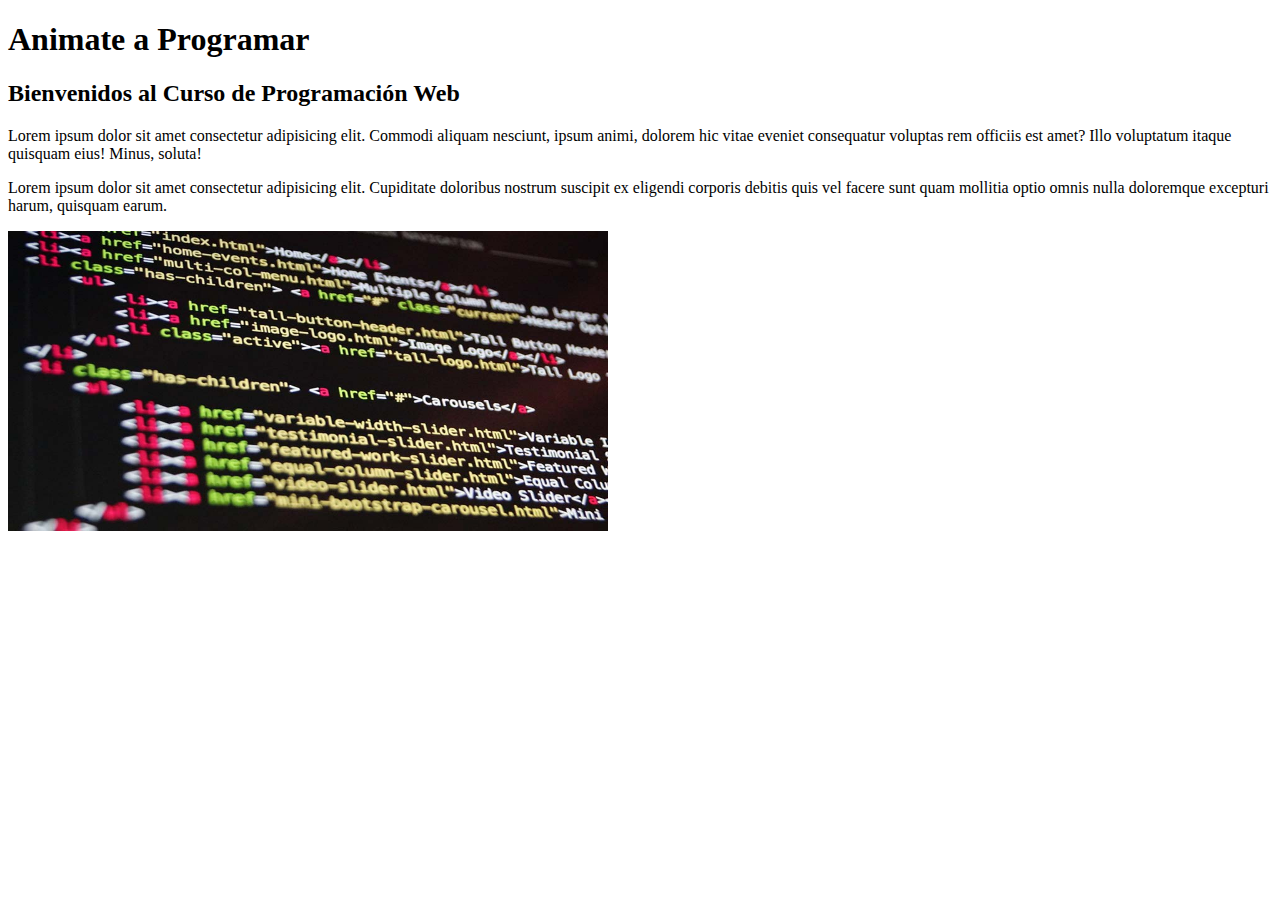
==== index.html @ 0e40a679 "Update index.html" ====
<!DOCTYPE html>
<html lang="en">
<head>
    <meta charset="UTF-8">
    <meta name="viewport" content="width=device-width, initial-scale=1.0">
    <title>HTML</title>
</head>
<body>
    <h1>Animate a Programar</h1>
    <h2>Bienvenidos al Curso de Programación Web</h2>
    
    <p>Lorem ipsum dolor sit amet consectetur adipisicing elit. Commodi aliquam nesciunt, ipsum animi, dolorem hic vitae eveniet consequatur voluptas rem officiis est amet? Illo voluptatum itaque quisquam eius! Minus, soluta!</p>
    <p>Lorem ipsum dolor sit amet consectetur adipisicing elit. Cupiditate doloribus nostrum suscipit ex eligendi corporis debitis quis vel facere sunt quam mollitia optio omnis nulla doloremque excepturi harum, quisquam earum.</p>

    <img src="programacion_web.jpg" alt="Planeta Tierra" width="600" height="300">
</body>
</html>
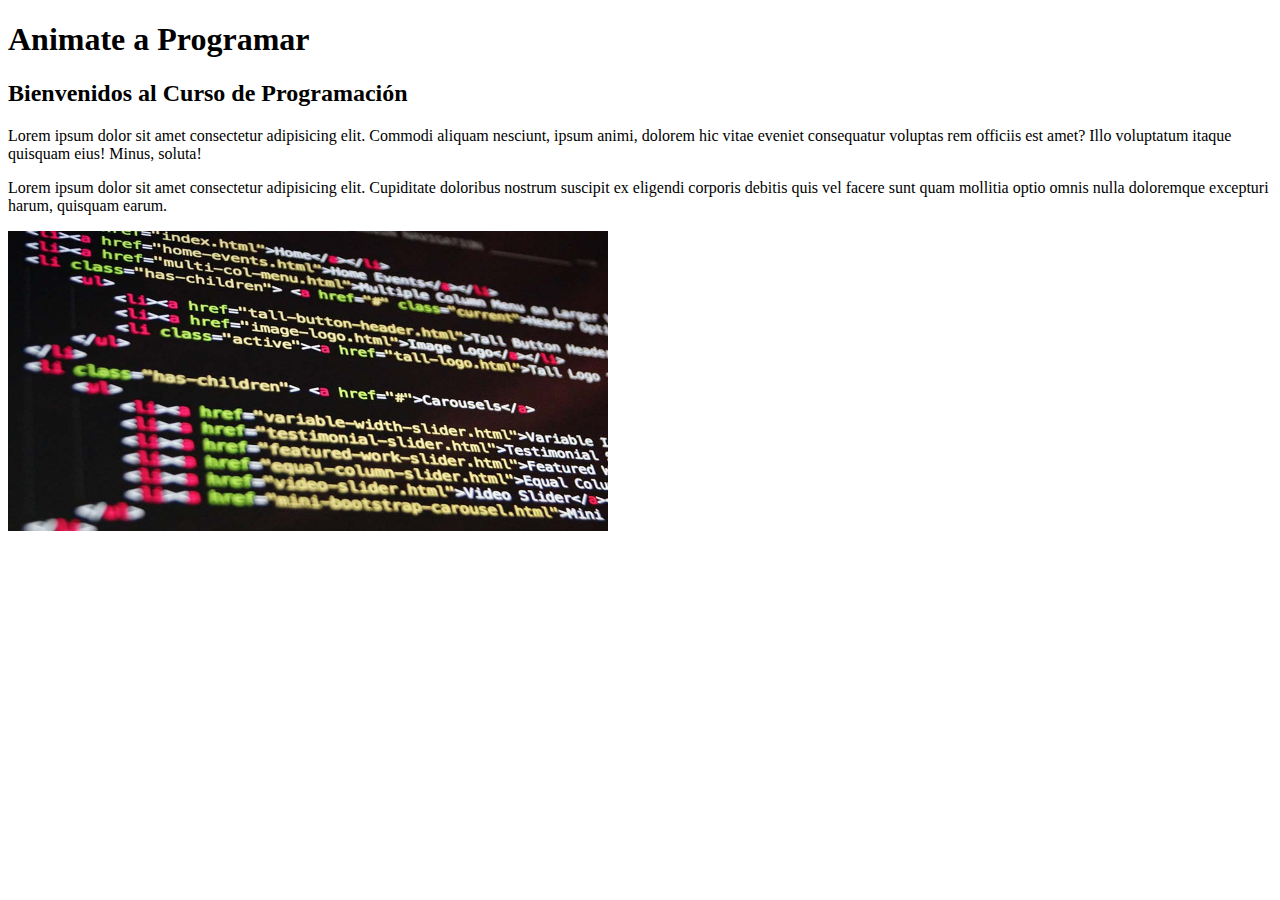
==== commit cbc726cc: "Add files via upload" ====
--- a/index.html
+++ b/index.html
@@ -7,11 +7,11 @@
 </head>
 <body>
     <h1>Animate a Programar</h1>
-    <h2>Bienvenidos al Curso de Programación Web</h2>
+    <h2>Bienvenidos al Curso de Programación</h2>
     
     <p>Lorem ipsum dolor sit amet consectetur adipisicing elit. Commodi aliquam nesciunt, ipsum animi, dolorem hic vitae eveniet consequatur voluptas rem officiis est amet? Illo voluptatum itaque quisquam eius! Minus, soluta!</p>
     <p>Lorem ipsum dolor sit amet consectetur adipisicing elit. Cupiditate doloribus nostrum suscipit ex eligendi corporis debitis quis vel facere sunt quam mollitia optio omnis nulla doloremque excepturi harum, quisquam earum.</p>
 
     <img src="programacion_web.jpg" alt="Planeta Tierra" width="600" height="300">
 </body>
-</html>
+</html>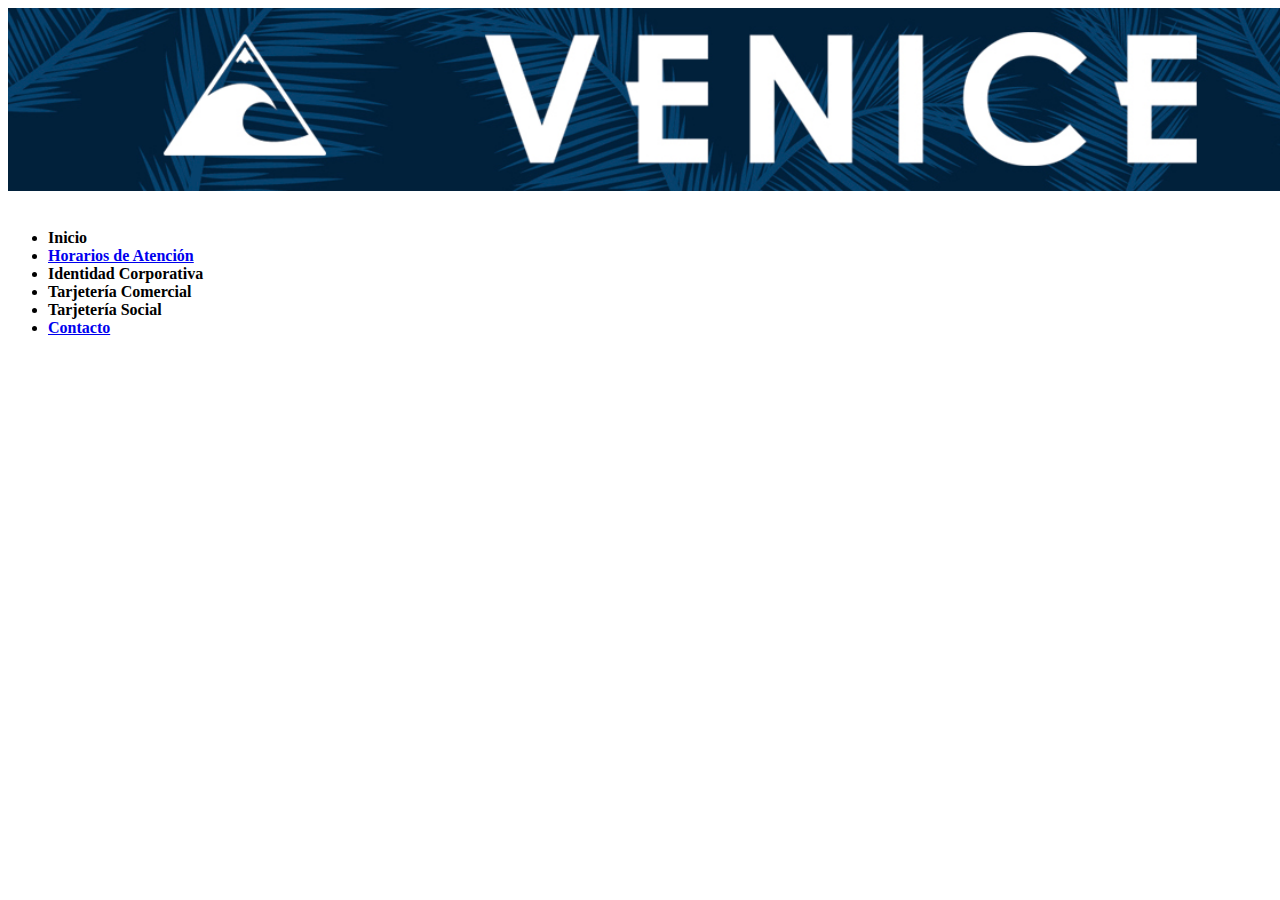
==== commit b1c768fe: "Add files via upload" ====
--- a/index.html
+++ b/index.html
@@ -3,15 +3,18 @@
 <head>
     <meta charset="UTF-8">
     <meta name="viewport" content="width=device-width, initial-scale=1.0">
-    <title>HTML</title>
+    <title>Venice Diseño Gráfico</title>
 </head>
 <body>
-    <h1>Animate a Programar</h1>
-    <h2>Bienvenidos al Curso de Programación</h2>
-    
-    <p>Lorem ipsum dolor sit amet consectetur adipisicing elit. Commodi aliquam nesciunt, ipsum animi, dolorem hic vitae eveniet consequatur voluptas rem officiis est amet? Illo voluptatum itaque quisquam eius! Minus, soluta!</p>
-    <p>Lorem ipsum dolor sit amet consectetur adipisicing elit. Cupiditate doloribus nostrum suscipit ex eligendi corporis debitis quis vel facere sunt quam mollitia optio omnis nulla doloremque excepturi harum, quisquam earum.</p>
-
-    <img src="programacion_web.jpg" alt="Planeta Tierra" width="600" height="300">
+    <a href="index.html"><img src="header_venice.jpg" alt="Venice DG" width="1350"></a> 
+   <br><br>
+   <ul>
+    <li><b>Inicio</li>
+    <li><a href="horarios.html">Horarios de Atención</a></li>
+    <li>Identidad Corporativa</li>
+    <li>Tarjetería Comercial</li>
+    <li>Tarjetería Social</li>
+    <li><a href="contacto.html">Contacto</a></b></li>
+   </ul>
 </body>
 </html>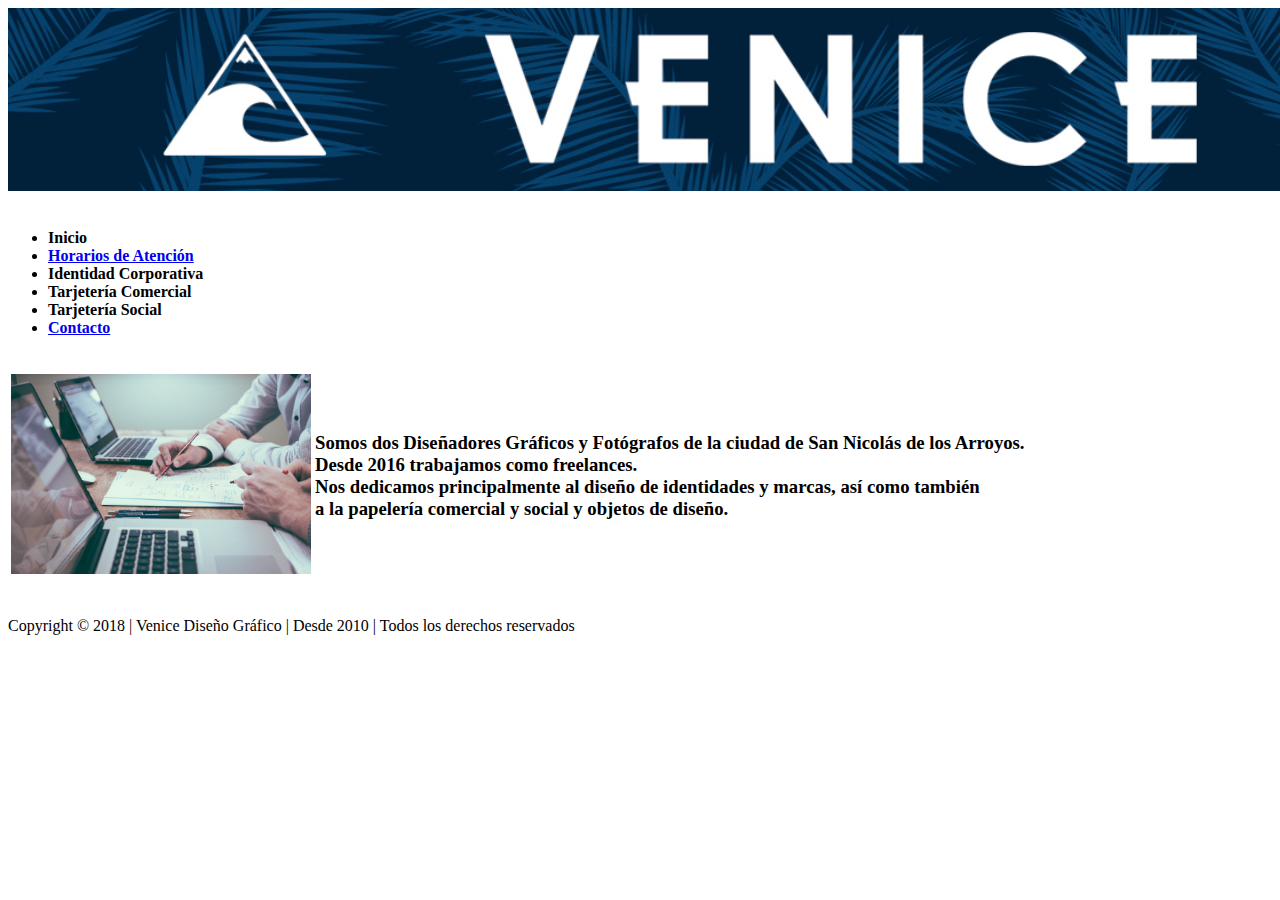
==== commit 58e2b834: "Add files via upload" ====
--- a/index.html
+++ b/index.html
@@ -6,15 +6,35 @@
     <title>Venice Diseño Gráfico</title>
 </head>
 <body>
-    <a href="index.html"><img src="header_venice.jpg" alt="Venice DG" width="1350"></a> 
-   <br><br>
-   <ul>
-    <li><b>Inicio</li>
-    <li><a href="horarios.html">Horarios de Atención</a></li>
-    <li>Identidad Corporativa</li>
-    <li>Tarjetería Comercial</li>
-    <li>Tarjetería Social</li>
-    <li><a href="contacto.html">Contacto</a></b></li>
-   </ul>
+    <header>
+        <a href="index.html"><img src="header_venice.jpg" alt="Venice DG" width="1350"></a><br><br>
+    <nav>
+        <ul>
+            <li><b>Inicio</li>
+            <li><a href="horarios.html">Horarios de Atención</a></li>
+            <li>Identidad Corporativa</li>
+            <li>Tarjetería Comercial</li>
+            <li>Tarjetería Social</li>
+            <li><a href="contacto.html">Contacto</a></b></li><br>
+        </ul>
+    </nav>
+    </header>
+    <main>
+        <section>
+            <table>
+                <tr>
+                    <td><img src="img_index.jpg" alt="Diseño" width="300"></td>
+                    <td> <h3>Somos dos Diseñadores Gráficos y Fotógrafos de la ciudad de San Nicolás de los Arroyos. <br>
+                    Desde 2016 trabajamos como freelances. <br>
+                    Nos dedicamos principalmente al diseño de identidades y marcas, así como también <br>a la papelería comercial y social y objetos de diseño.</h3></td>
+                </tr>
+            </table>
+        </section>
+    </main>
+    <br><br>
+    <footer>
+        Copyright © 2018 | Venice Diseño Gráfico | Desde 2010 | Todos los derechos reservados
+    </footer>
 </body>
+
 </html>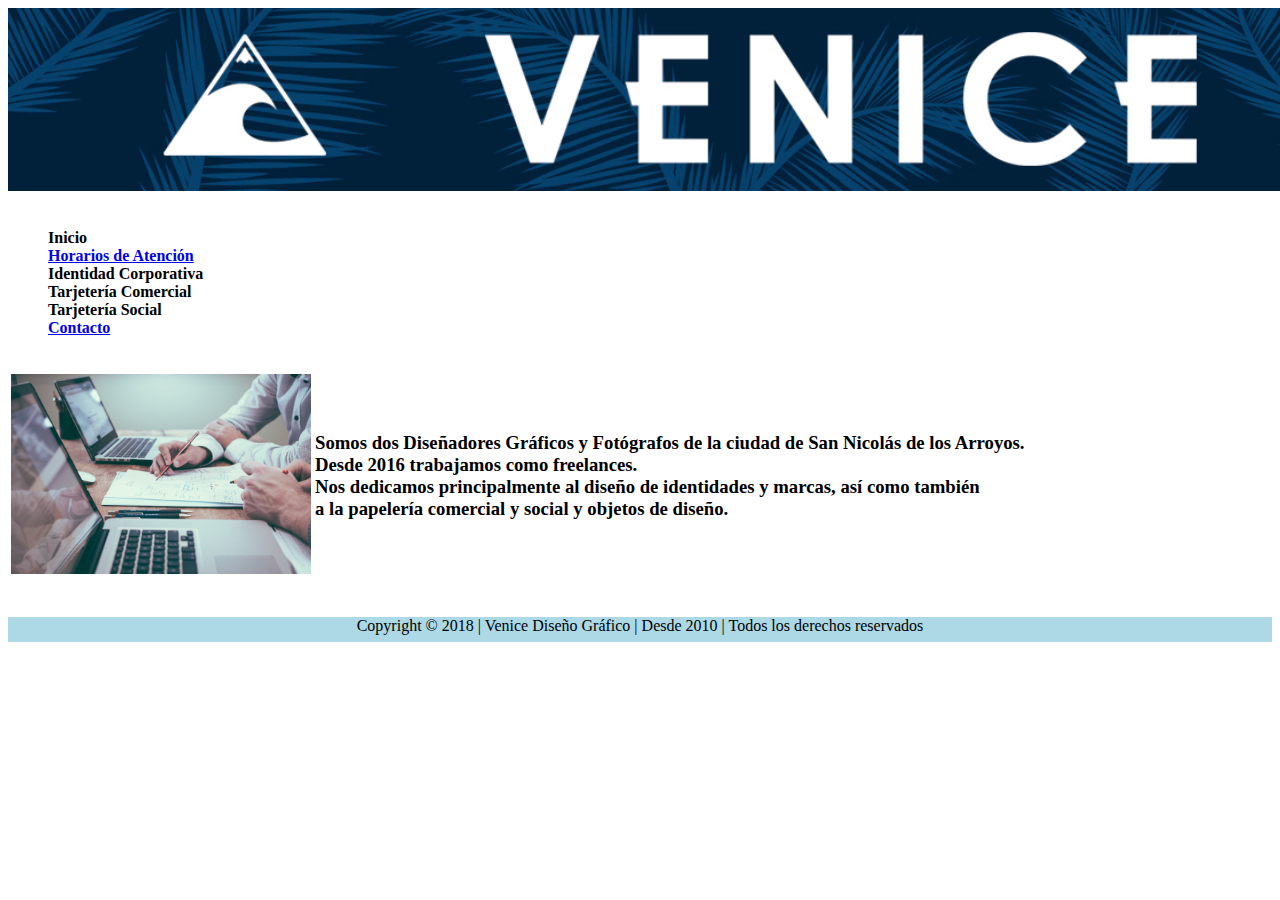
==== commit 7a8b13a0: "Add files via upload" ====
--- a/index.html
+++ b/index.html
@@ -1,6 +1,7 @@
 <!DOCTYPE html>
 <html lang="en">
 <head>
+    <link rel="stylesheet" href="style.css">
     <meta charset="UTF-8">
     <meta name="viewport" content="width=device-width, initial-scale=1.0">
     <title>Venice Diseño Gráfico</title>
@@ -9,7 +10,7 @@
     <header>
         <a href="index.html"><img src="header_venice.jpg" alt="Venice DG" width="1350"></a><br><br>
     <nav>
-        <ul>
+        <ul class="lista">
             <li><b>Inicio</li>
             <li><a href="horarios.html">Horarios de Atención</a></li>
             <li>Identidad Corporativa</li>
@@ -32,7 +33,7 @@
         </section>
     </main>
     <br><br>
-    <footer>
+    <footer class="pie">
         Copyright © 2018 | Venice Diseño Gráfico | Desde 2010 | Todos los derechos reservados
     </footer>
 </body>
--- a/style.css
+++ b/style.css
@@ -0,0 +1,14 @@
+html{font-family: candara;}
+
+.dias-semana{color: blue; font-size: 20px;} /*color, fuente Lu a Vi. horario.html*/
+.dia-sabado{color: darkcyan; font-size: 20px;} /*color, fuente Sab. horario.html*/
+.horarios-semana{color: blue;} /*color hora Lu a Vi. horario.html*/
+.horario-sabado{color: darkcyan;} /*color hora Sab. horario.html*/
+
+.lista{list-style: none;}
+
+
+.formulario{border-width: 2px; border-color: blue; border-style: solid;
+padding: 10px; width: fit-content;}
+
+.pie{background-color: lightblue; width: 100%; height: 25px; text-align: center;}
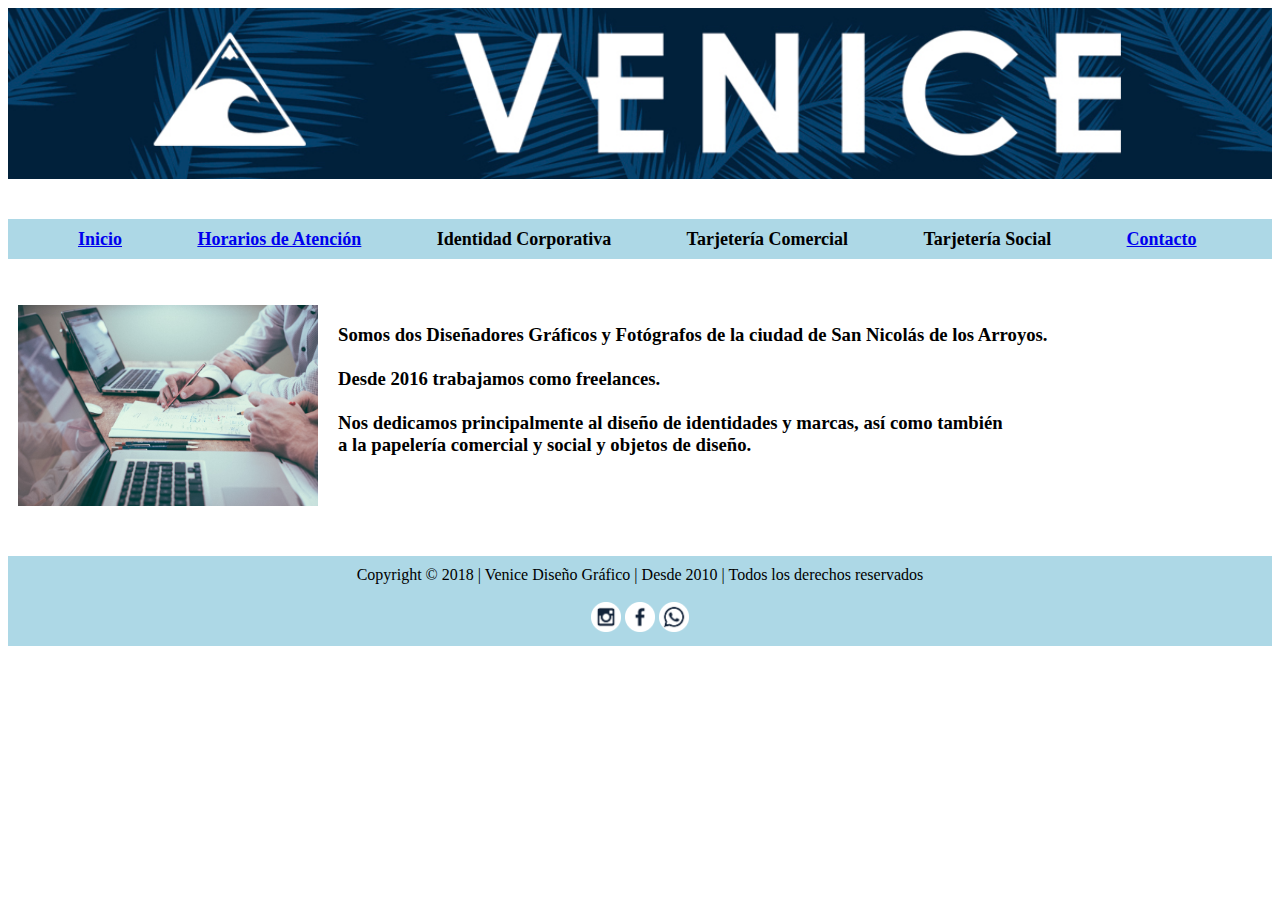
==== commit 0804e38d: "Add files via upload" ====
--- a/index.html
+++ b/index.html
@@ -8,33 +8,37 @@
 </head>
 <body>
     <header>
-        <a href="index.html"><img src="header_venice.jpg" alt="Venice DG" width="1350"></a><br><br>
+        <img src="header_venice.jpg" alt="Venice DG" width="100%"></a><br><br>
     <nav>
         <ul class="lista">
-            <li><b>Inicio</li>
+            <li><a href="index.html">Inicio</a></li>
             <li><a href="horarios.html">Horarios de Atención</a></li>
             <li>Identidad Corporativa</li>
             <li>Tarjetería Comercial</li>
             <li>Tarjetería Social</li>
-            <li><a href="contacto.html">Contacto</a></b></li><br>
+            <li><a href="contacto.html">Contacto</a></li><br>
         </ul>
     </nav>
-    </header>
+    </header><br>
     <main>
-        <section>
-            <table>
-                <tr>
-                    <td><img src="img_index.jpg" alt="Diseño" width="300"></td>
-                    <td> <h3>Somos dos Diseñadores Gráficos y Fotógrafos de la ciudad de San Nicolás de los Arroyos. <br>
-                    Desde 2016 trabajamos como freelances. <br>
-                    Nos dedicamos principalmente al diseño de identidades y marcas, así como también <br>a la papelería comercial y social y objetos de diseño.</h3></td>
-                </tr>
-            </table>
+        <section class="section-index">
+            <article class="articulo-index">
+                <img src="img_index.jpg" alt="Diseño" width="300">
+            </article>
+            <article class="articulo-index">
+                <h3>Somos dos Diseñadores Gráficos y Fotógrafos de la ciudad de San Nicolás de los Arroyos. <br><br>
+                Desde 2016 trabajamos como freelances. <br><br>
+                Nos dedicamos principalmente al diseño de identidades y marcas, así como también <br>a la papelería comercial y social y objetos de diseño.</h3>
+            </article>
         </section>
     </main>
     <br><br>
     <footer class="pie">
         Copyright © 2018 | Venice Diseño Gráfico | Desde 2010 | Todos los derechos reservados
+        <br><br>
+        <a href="http://www.instagram.com/venice.dg/" target="_blank"><img src="logo-instagram-color.png" alt="Instagram" width="30px"></a>
+        <a href="http://www.facebook.com/VeniceDG/" target="_blank"><img src="logo-facebook-color.png" alt="Facebook" width="30px"></a>
+        <a href="http://api.whatsapp.com/send?phone=543364339775" target="_blank"><img src="logo-wp-color.png" alt="Whatsapp" width="30px"></a>
     </footer>
 </body>
 
--- a/style.css
+++ b/style.css
@@ -5,10 +5,23 @@
 .horarios-semana{color: blue;} /*color hora Lu a Vi. horario.html*/
 .horario-sabado{color: darkcyan;} /*color hora Sab. horario.html*/
 
-.lista{list-style: none;}
+.lista{display: flex;
+    justify-content: space-between;
+    flex-direction: row;
+    font-weight: bold;
+    font-size: large;
+    background-color: lightblue;
+    height: 30px;
+    padding-top: 10px;
+    padding-left: 70px;
+    list-style: none;} /*orden lista navegador*/
+
+.section-index{display: flex;} /*orden imagen index*/
+
+.articulo-index{margin: 10px;} /*orden texto con imagen index*/
 
 
 .formulario{border-width: 2px; border-color: blue; border-style: solid;
-padding: 10px; width: fit-content;}
+padding: 10px; width: fit-content;} /*borde formulario de contacto*/
 
-.pie{background-color: lightblue; width: 100%; height: 25px; text-align: center;}
+.pie{background-color: lightblue; width: 100%; height: 80px; text-align: center; padding-top: 10px;} /*especificaciones de pie de página*/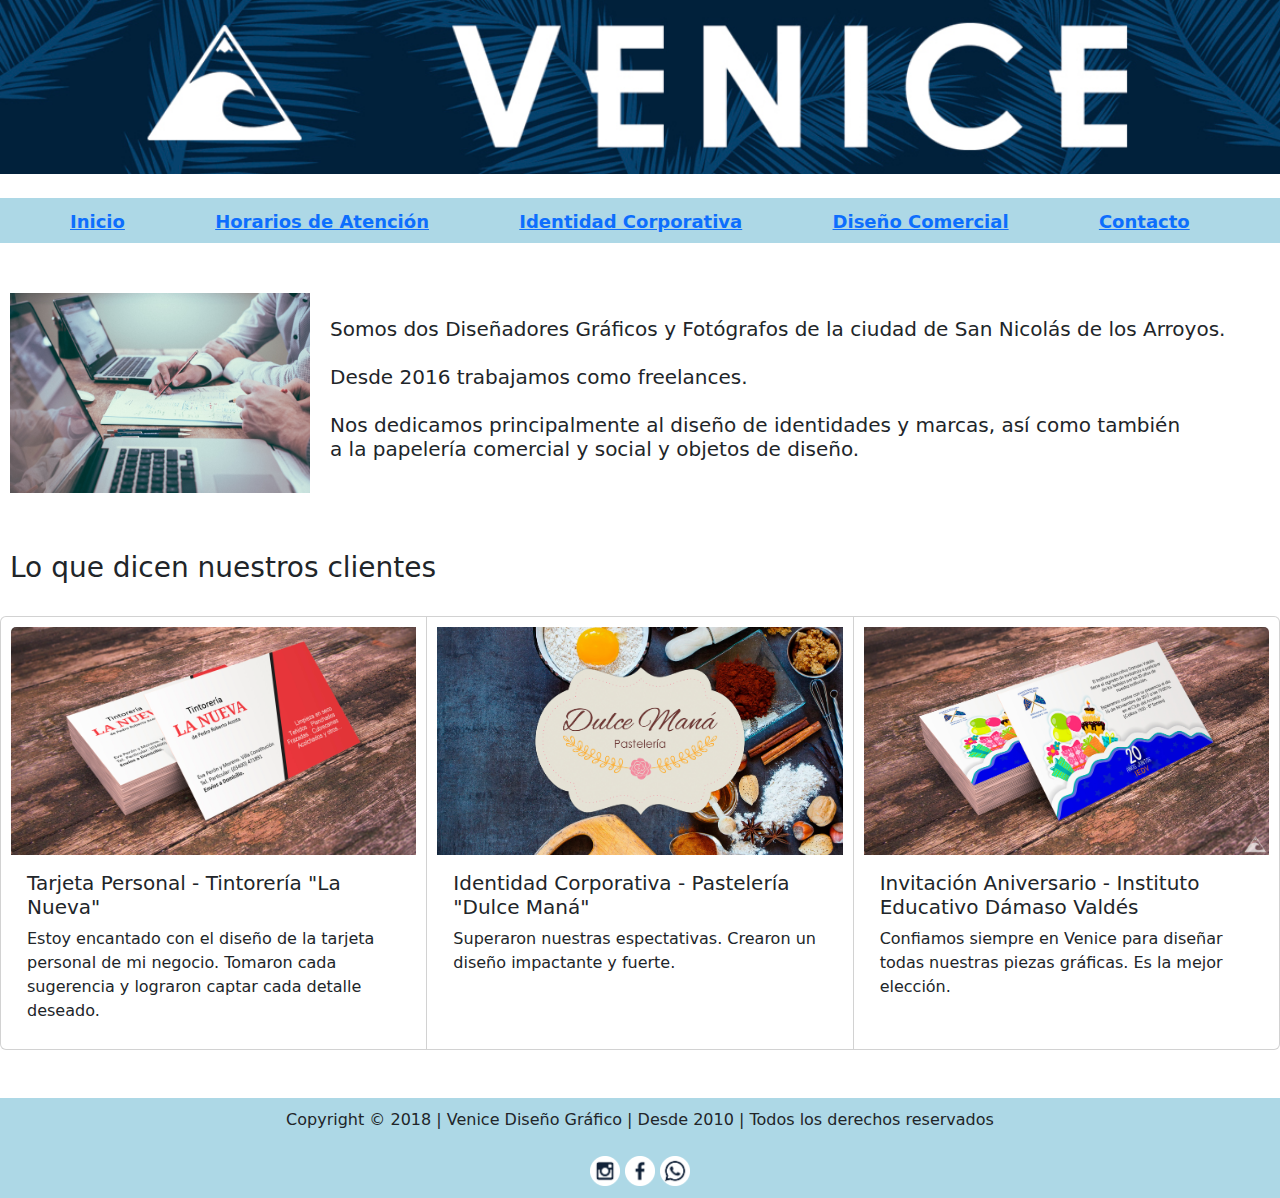
==== commit 88df13be: "Add files via upload" ====
--- a/index.html
+++ b/index.html
@@ -1,24 +1,25 @@
 <!DOCTYPE html>
 <html lang="en">
 <head>
-    <link rel="stylesheet" href="style.css">
     <meta charset="UTF-8">
     <meta name="viewport" content="width=device-width, initial-scale=1.0">
     <title>Venice Diseño Gráfico</title>
+    <link rel="stylesheet" href="style.css">
+    <link href="https://cdn.jsdelivr.net/npm/bootstrap@5.3.3/dist/css/bootstrap.min.css" rel="stylesheet" integrity="sha384-QWTKZyjpPEjISv5WaRU9OFeRpok6YctnYmDr5pNlyT2bRjXh0JMhjY6hW+ALEwIH" crossorigin="anonymous">
+    <script src="scrypt.js"></script>
 </head>
 <body>
     <header>
         <img src="header_venice.jpg" alt="Venice DG" width="100%"></a><br><br>
-    <nav>
-        <ul class="lista">
-            <li><a href="index.html">Inicio</a></li>
-            <li><a href="horarios.html">Horarios de Atención</a></li>
-            <li>Identidad Corporativa</li>
-            <li>Tarjetería Comercial</li>
-            <li>Tarjetería Social</li>
-            <li><a href="contacto.html">Contacto</a></li><br>
-        </ul>
-    </nav>
+        <nav>
+          <ul class="lista">
+              <li><a href="index.html">Inicio</a></li>
+              <li><a href="horarios.html">Horarios de Atención</a></li>
+              <li><a href="identidad.html">Identidad Corporativa</a></li>
+              <li><a href="comercial.html">Diseño Comercial</a></li>
+              <li><a href="contacto.html">Contacto</a></li><br>
+          </ul>
+      </nav>
     </header><br>
     <main>
         <section class="section-index">
@@ -26,12 +27,41 @@
                 <img src="img_index.jpg" alt="Diseño" width="300">
             </article>
             <article class="articulo-index">
-                <h3>Somos dos Diseñadores Gráficos y Fotógrafos de la ciudad de San Nicolás de los Arroyos. <br><br>
+                <br><h5>Somos dos Diseñadores Gráficos y Fotógrafos de la ciudad de San Nicolás de los Arroyos. <br><br>
                 Desde 2016 trabajamos como freelances. <br><br>
-                Nos dedicamos principalmente al diseño de identidades y marcas, así como también <br>a la papelería comercial y social y objetos de diseño.</h3>
+                Nos dedicamos principalmente al diseño de identidades y marcas, así como también <br>a la papelería comercial y social y objetos de diseño.</h5>
             </article>
         </section>
+        <br>
     </main>
+    <br>
+    <section>
+        <h3 class="margen">Lo que dicen nuestros clientes</h3>
+        <br>
+        <div class="card-group">
+            <div class="card">
+              <img src="Imágenes/Papelería Comercial/Tarjetas Personales/Tarjetas Personales Tintoreria LaNueva.jpg" class="card-img-top" alt="..." width="100%">
+              <div class="card-body">
+                <h5 class="card-title">Tarjeta Personal - Tintorería "La Nueva"</h5>
+                <p class="card-text">Estoy encantado con el diseño de la tarjeta personal de mi negocio. Tomaron cada sugerencia y lograron captar cada detalle deseado.</p>
+              </div>
+            </div>
+            <div class="card">
+              <img src="Imágenes/Identidad Corporativa y Complementos/Dulce Maná/Dulce Mana Mockup Logo.jpg" class="card-img-top" alt="..." width="100%">
+              <div class="card-body">
+                <h5 class="card-title">Identidad Corporativa - Pastelería "Dulce Maná"</h5>
+                <p class="card-text">Superaron nuestras espectativas. Crearon un diseño impactante y fuerte.</p>
+              </div>
+            </div>
+            <div class="card">
+              <img src="Imágenes/Tarjetería Social/Invitaciones iedv.JPG" class="card-img-top" alt="..." width="100%">
+              <div class="card-body">
+                <h5 class="card-title">Invitación Aniversario - Instituto Educativo Dámaso Valdés</h5>
+                <p class="card-text">Confiamos siempre en Venice para diseñar todas nuestras piezas gráficas. Es la mejor elección.</p>
+              </div>
+            </div>
+          </div>
+    </section>
     <br><br>
     <footer class="pie">
         Copyright © 2018 | Venice Diseño Gráfico | Desde 2010 | Todos los derechos reservados
@@ -40,6 +70,7 @@
         <a href="http://www.facebook.com/VeniceDG/" target="_blank"><img src="logo-facebook-color.png" alt="Facebook" width="30px"></a>
         <a href="http://api.whatsapp.com/send?phone=543364339775" target="_blank"><img src="logo-wp-color.png" alt="Whatsapp" width="30px"></a>
     </footer>
+    <script src="https://cdn.jsdelivr.net/npm/bootstrap@5.3.3/dist/js/bootstrap.bundle.min.js" integrity="sha384-YvpcrYf0tY3lHB60NNkmXc5s9fDVZLESaAA55NDzOxhy9GkcIdslK1eN7N6jIeHz" crossorigin="anonymous"></script>
 </body>
 
 </html>--- a/style.css
+++ b/style.css
@@ -5,23 +5,37 @@
 .horarios-semana{color: blue;} /*color hora Lu a Vi. horario.html*/
 .horario-sabado{color: darkcyan;} /*color hora Sab. horario.html*/
 
-.lista{display: flex;
-    justify-content: space-between;
-    flex-direction: row;
-    font-weight: bold;
+a:hover{color:darkblue}
+.lista{font-weight: bold;
     font-size: large;
     background-color: lightblue;
-    height: 30px;
+    height: 160px;
     padding-top: 10px;
     padding-left: 70px;
     list-style: none;} /*orden lista navegador*/
 
-.section-index{display: flex;} /*orden imagen index*/
+.margen{margin-left: 10px;} /*margen títulos*/
+
+.encabezados{text-align: center;}
+
+.carousel{margin: 25px;}
 
 .articulo-index{margin: 10px;} /*orden texto con imagen index*/
 
+.card{padding: 10px;}
 
-.formulario{border-width: 2px; border-color: blue; border-style: solid;
-padding: 10px; width: fit-content;} /*borde formulario de contacto*/
+.formulario{padding: 10px; width: fit-content;} /*formulario de contacto*/
 
-.pie{background-color: lightblue; width: 100%; height: 80px; text-align: center; padding-top: 10px;} /*especificaciones de pie de página*/+.pie{background-color: lightblue; width: 100%; height: 140px; text-align: center; padding-top: 10px;} /*especificaciones de pie de página*/
+
+@media only screen and (min-width:800px){
+    .section-index{display: flex;}
+    .lista{display: flex;
+    justify-content: space-between;
+    flex-direction: row;
+    background-color: lightblue;
+    height: 45px;
+    padding-top: 10px;
+    padding-left: 70px;}
+    .pie{background-color: lightblue; width: 100%; height: 100px;}
+}